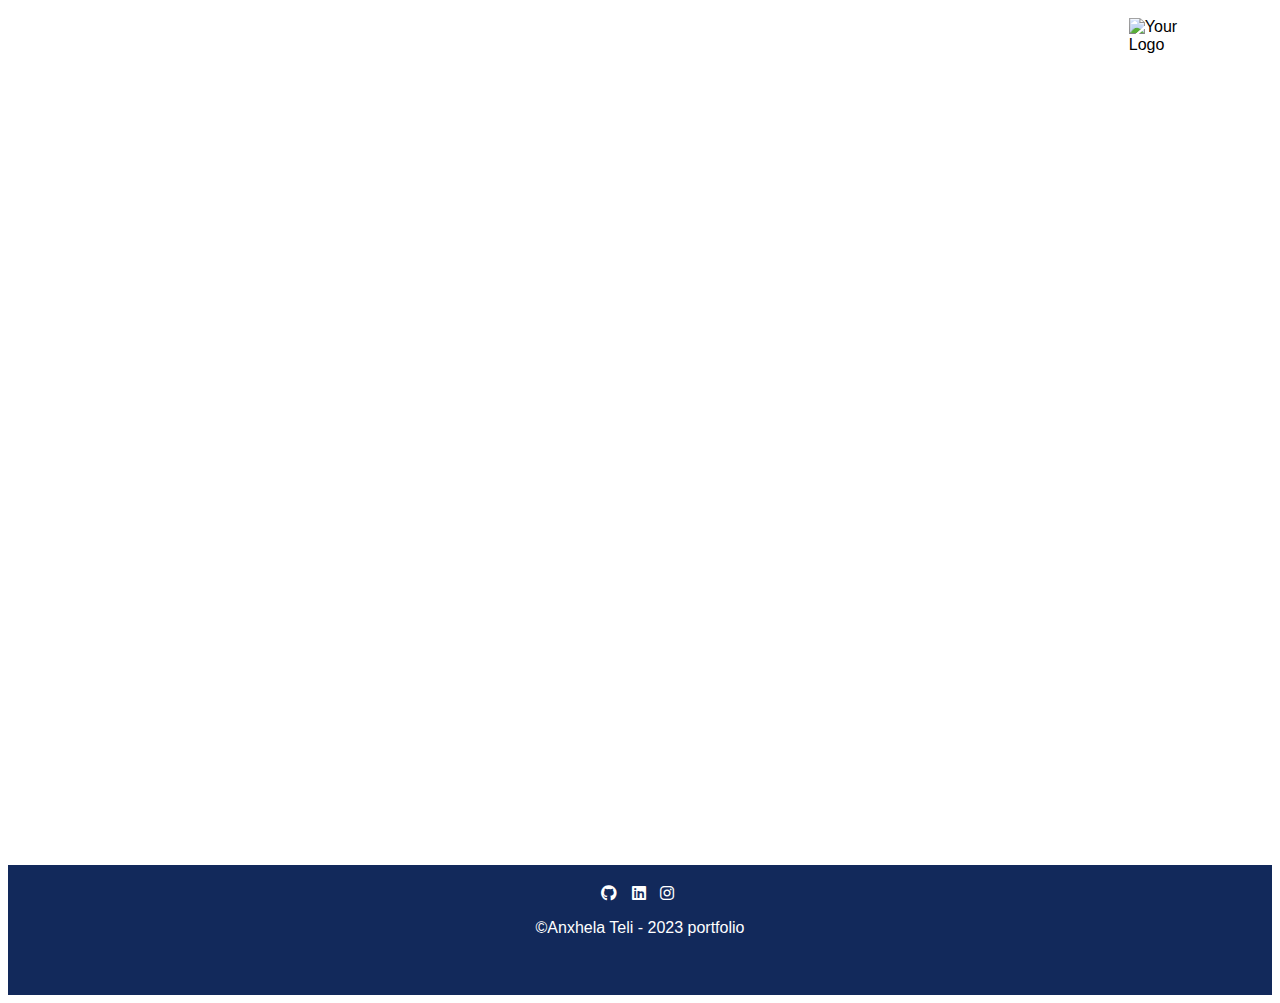
==== src/index.html @ 4cf247d8 "working with flex boxes" ====
<!DOCTYPE html>
<html>
<head>
  <meta name="viewport" content="width=device-width, initial-scale=1.0">
   <link rel="stylesheet" href="../src/css/home.css">
   <link rel="stylesheet" href="https://cdnjs.cloudflare.com/ajax/libs/font-awesome/6.0.0-beta3/css/all.min.css">
    
       <script>
       function openNav() {
        document.getElementById("mySidenav").style.width = "250px";
      }
    
      function closeNav() {
        document.getElementById("mySidenav").style.width = "0";
      }
     </script>
</head>


    <body background="../src/assets/background.jpg">
    <img class="logo" src="../src/assets/logo.png" alt="Your Logo">

         <div id="mySidenav" class="sidenav">
           <a href="javascript:void(0)" class="closebtn" onclick="closeNav()">&times;</a>
           <a href="index.html">Home</a>
           <a href="html/aboutme.html">About me</a>
           <a href="html/skills.html">Skills</a>
           <a href="html/projects.html">Projects</a>
           <a href="html/contact.html">Contact</a>
         </div>
   <span onclick="openNav()">&#9776; Home</span>
      
     
      <h1>Anxhela Teli's Portfolio</h1>
    
   
   
      <div class="image-container">
      <div class="overlay-text">Creating value by connecting creativity with technology...</div>
      </div>



   <footer>
        <div class="social-icons">
          <a href="https://github.com/anxhelateli" style="margin-right: 10px; color: white;"><i class="fab fa-github"></i></a>
          <a href="https://www.linkedin.com/in/https://www.linkedin.com/in/anxhela-teli-2b0178222/" style="margin-right: 10px;color: white;"><i class="fab fa-linkedin"></i></a> 
          <a href="https://www.instagram.com/https://www.instagram.com/anxhissnapzz/" style="color: white;"><i class="fab fa-instagram"></i></a> 
          <a href="https://email.com/anxhelateli"><i class="fab fa-email"></i></a>
        </div>

          <p style="color: white;">&copy;Anxhela Teli - 2023 portfolio</p>
    </footer>

</body>
</html>
---- src/css/home.css ----
body {
          font-family: "Lato", sans-serif;
        }
        
        @media screen and (max-height: 780px) {
          .sidenav {padding-top: 15px;}
          .sidenav a {font-size: 18px;}
        }

        .sidenav {
          height: 100%;
          width: 0;
          position: fixed;
          z-index: 1;
          top: 0;
          left: 0;
          background-color:whitesmoke;
          overflow-x: hidden;
          transition: 0.5s;
          padding-top: 60px;
          font-size:30px;
          
        }
        
        .sidenav a {
          padding: 8px 8px 8px 32px;
          text-decoration: none;
          font-size: 30px;
          color: black;
          display: block;
          transition: 0.3s;
        }

        .sidenav a:hover {
          color: pink;
        
        }
        
       .sidenav .closebtn {
          position: absolute;
          top: 0;
          right: 25px;
          font-size: 36px;
          margin-left: 50px;
        }
        
        @media screen and (max-height: 450px) {
          .sidenav {padding-top: 15px;}
          .sidenav a {font-size: 18px;}
        }
        .logo {
          position: absolute;
          top: 10px; 
          right: 10px; 
          height: 40px;
          width: 40px;
          margin-right: 5%; 
          height: 70px;
          width: 70px;
          margin-right: 5%;
        }

        h1{
          color: white;
          text-align: center;
          font-family: 'Times New Roman', Times, serif;
          margin-top: 15%;
          
        }
    
        span{
          color: white; cursor:pointer ;
          width: 200px;
          height: 200px; 
          font-size :35px;
        }
         body{
          background-repeat: no-repeat;
          background-size: cover;
          background-attachment: fixed;
          position: relative;
         }

         .overlay-text{
          color: white; 
          font-family: 'Times New Roman', Times, serif;
          font-size: 40px;
           margin-top: 25%;
           margin-bottom: 18%;
            text-align: center;

         }
        
         footer{
          background-color:#12295b;
          text-align: center;
          padding: 20px;
           margin-top:50px;
            height: 90px;
         }
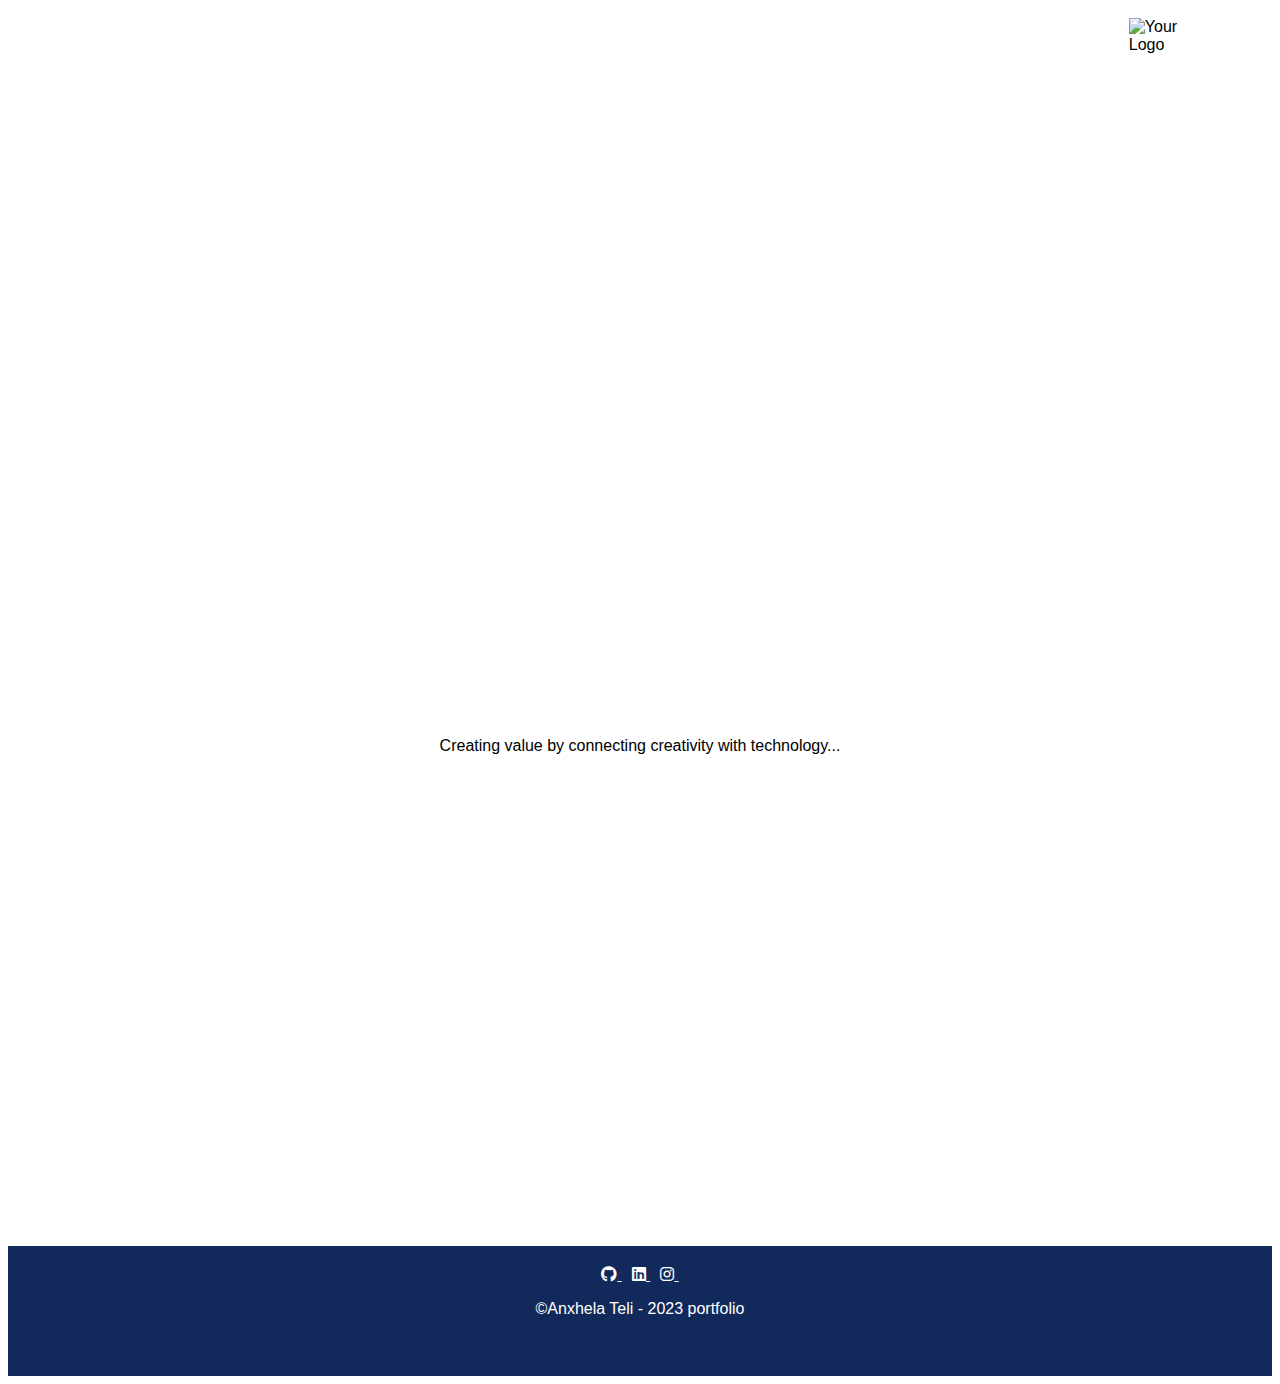
==== commit 442a6df0: "new modified" ====
--- a/src/index.html
+++ b/src/index.html
@@ -5,15 +5,21 @@
    <link rel="stylesheet" href="../src/css/home.css">
    <link rel="stylesheet" href="https://cdnjs.cloudflare.com/ajax/libs/font-awesome/6.0.0-beta3/css/all.min.css">
     
-       <script>
-       function openNav() {
-        document.getElementById("mySidenav").style.width = "250px";
+      <script>
+    function openNav() {
+      document.getElementById("mySidenav").style.width = "250px";
+      if (window.innerWidth >= 768) {
+        document.body.style.marginLeft = "250px";
       }
-    
-      function closeNav() {
-        document.getElementById("mySidenav").style.width = "0";
+    }
+
+    function closeNav() {
+      document.getElementById("mySidenav").style.width = "0";
+      if (window.innerWidth >= 768) {
+        document.body.style.marginLeft = "0";
       }
-     </script>
+    }
+  </script>
 </head>
 
 
@@ -30,27 +36,35 @@
          </div>
    <span onclick="openNav()">&#9776; Home</span>
       
-     
-      <h1>Anxhela Teli's Portfolio</h1>
-    
-   
-   
+    <div class="page-container">
+      <div class="page-title">
+       <h1>Anxhela Teli's Portfolio</h1>
+      </div>
+  
       <div class="image-container">
-      <div class="overlay-text">Creating value by connecting creativity with technology...</div>
+        <p>Creating value by connecting creativity with technology...</p>
       </div>
+      
 
 
-
-   <footer>
+      <footer>
         <div class="social-icons">
-          <a href="https://github.com/anxhelateli" style="margin-right: 10px; color: white;"><i class="fab fa-github"></i></a>
-          <a href="https://www.linkedin.com/in/https://www.linkedin.com/in/anxhela-teli-2b0178222/" style="margin-right: 10px;color: white;"><i class="fab fa-linkedin"></i></a> 
-          <a href="https://www.instagram.com/https://www.instagram.com/anxhissnapzz/" style="color: white;"><i class="fab fa-instagram"></i></a> 
-          <a href="https://email.com/anxhelateli"><i class="fab fa-email"></i></a>
+          <a href="https://github.com/anxhelateli" style="margin-right: 10px; color: white;">
+            <i class="fab fa-github"></i>
+          </a>
+          <a href="https://www.linkedin.com/in/https://www.linkedin.com/in/anxhela-teli-2b0178222/" style="margin-right: 10px;color: white;">
+            <i class="fab fa-linkedin"></i>
+          </a> 
+          <a href="https://www.instagram.com/https://www.instagram.com/anxhissnapzz/" style="color: white;">
+            <i class="fab fa-instagram"></i>
+          </a> 
+          <a href="https://email.com/anxhelateli">
+            <i class="fab fa-email"></i>
+         </a>
         </div>
 
           <p style="color: white;">&copy;Anxhela Teli - 2023 portfolio</p>
-    </footer>
-
+      </footer>
+    </div>
 </body>
 </html>--- a/src/css/home.css
+++ b/src/css/home.css
@@ -45,6 +45,14 @@
           margin-left: 50px;
         }
         
+        .image-container {
+          text-align: center;
+          display: flex;
+          justify-content: center;
+          align-items: center;
+          height: 100vh;
+        }
+
         @media screen and (max-height: 450px) {
           .sidenav {padding-top: 15px;}
           .sidenav a {font-size: 18px;}
